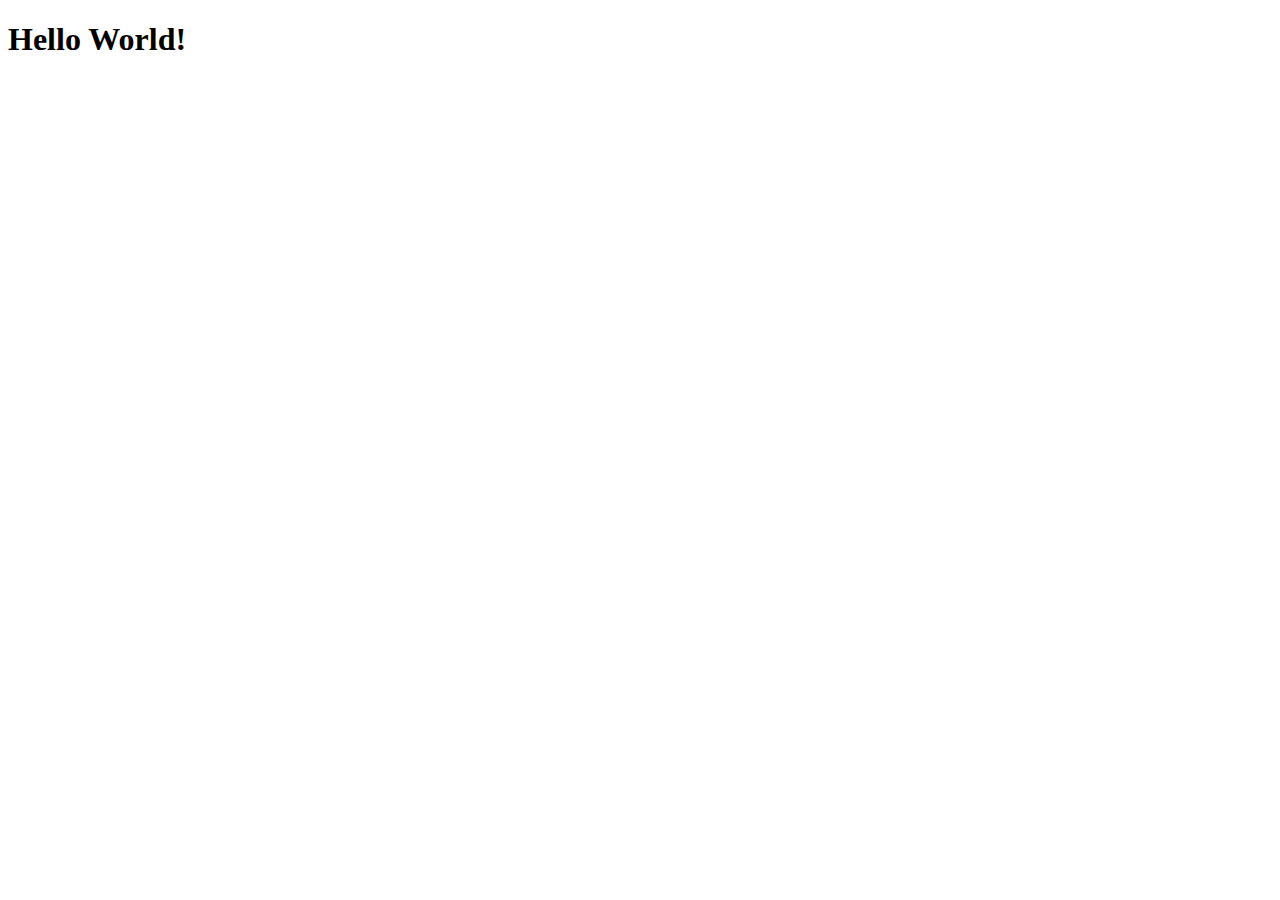
==== index.html @ ada6d63d "Merge pull request #1 from INF7420/hello-world" ====
<!DOCTYPE html>
<html lang="en">
<head>
  <meta charset="utf-8">
  <meta name="Description" content="INF 7420 Project">
  <meta name="viewport" content="width=device-width, initial-scale=1">
  <title>Document</title>
</head>
<body>
  <h1>Hello World!</h1>
  <iframe width="560" height="315" src="https://www.youtube.com/embed/lHTFKWnpDl4" frameborder="0" allow="accelerometer; autoplay; encrypted-media; gyroscope; picture-in-picture" allowfullscreen></iframe>
</body>
</html>
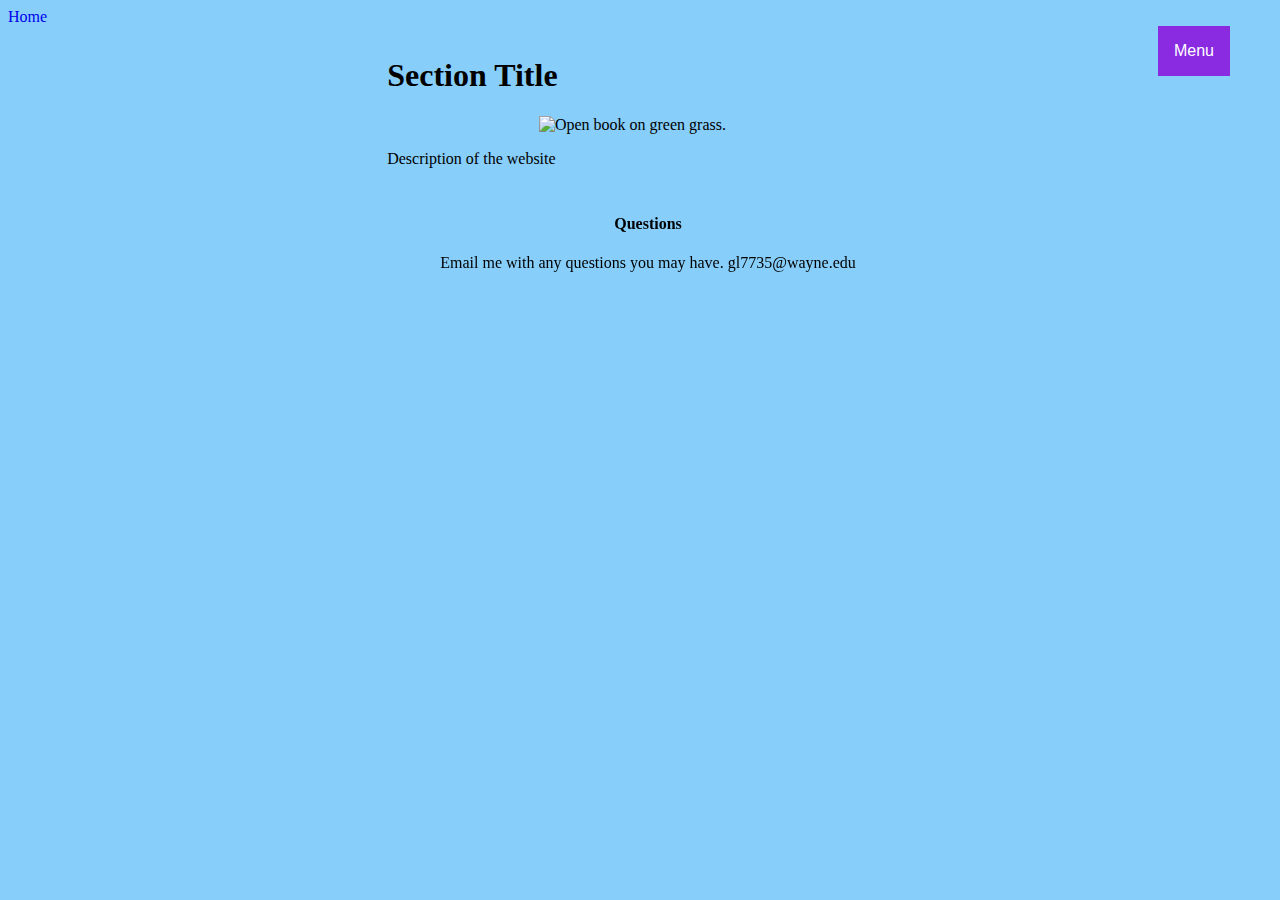
==== commit 846b424e: "Adds CSS and adjusts html for styling" ====
--- a/index.html
+++ b/index.html
@@ -4,10 +4,34 @@
   <meta charset="utf-8">
   <meta name="Description" content="INF 7420 Project">
   <meta name="viewport" content="width=device-width, initial-scale=1">
-  <title>Document</title>
+  <title>Katie Truesell - Portfolio</title>
+  <link rel="stylesheet" href="style.css">
 </head>
 <body>
-  <h1>Hello World!</h1>
-  <iframe width="560" height="315" src="https://www.youtube.com/embed/lHTFKWnpDl4" frameborder="0" allow="accelerometer; autoplay; encrypted-media; gyroscope; picture-in-picture" allowfullscreen></iframe>
+  <header>
+    <nav>
+        <li><a href="index.html">Home</a></li>
+    </nav>
+    <nav class ="dropdown">
+      <button class="dropbtn">Menu</button>
+      <div class ="dropdown-content">
+        <a href="about.html">About</a>
+        <a href="contact.html">Contact</a>   
+      </div>
+    </nav>
+  </header>
+<main>
+  <div class="header">
+    <h1 id="section title">Section Title</h1>
+    <div class="image-index"><img src="images/openbook.jpg" alt="Open book on green grass." width="500" height="300"></div>
+    <p>Description of the website</p>
+  </div>
+</main>
+<footer> 
+  <div class="footer">
+    <h4>Questions</h4>
+    <p>Email me with any questions you may have. gl7735@wayne.edu</p>
+  </div>
+</footer>
 </body>
 </html>
--- a/style.css
+++ b/style.css
@@ -0,0 +1,80 @@
+body {
+    background: lightskyblue;
+}
+nav a {
+    text-transform: capitalize;
+    text-decoration: none;
+}
+
+.dropbtn {
+    background-color: blueviolet;
+    color: white;
+    padding: 16px;
+    font-size: 16px;
+    border: none;
+    cursor: pointer;
+}
+
+.dropdown {
+    position: absolute;
+    display: inline-block;
+    right: 50px;
+}
+
+.dropdown-content {
+    display: none;
+    position: absolute;
+    background-color: blueviolet;
+    min-width: 100px;
+    z-index: 1;
+}
+
+.dropdown-content a {
+    color: black;
+    padding: 12px 16px;
+    text-decoration: none;
+    display: block;
+}
+
+.dropdown-content a:hover {background-color: rgb(138, 106, 168)}
+
+.dropdown:hover .dropdown-content {
+    display: block;
+}
+
+.dropdown:hover .dropbtn {
+    background-color: blueviolet
+}
+
+.image-index {
+    display: block;
+    margin-left: auto;
+    margin-right: auto;
+    width: 40%
+}
+
+.header {
+    margin-left: auto;
+    margin-right: auto;
+    width: 40%;
+    padding: 10px;
+}
+
+.footerarea {
+    background-color: gray;
+    height: 60px;
+}
+
+.footer {
+    background-color: gray;
+    width: 100%;
+    position: fixed;
+    margin-bottom: 0px;
+    height: 0px;
+    text-align: center;
+    display: block;
+}
+.footercontent {
+    padding: 5px;
+    text-align: center;
+}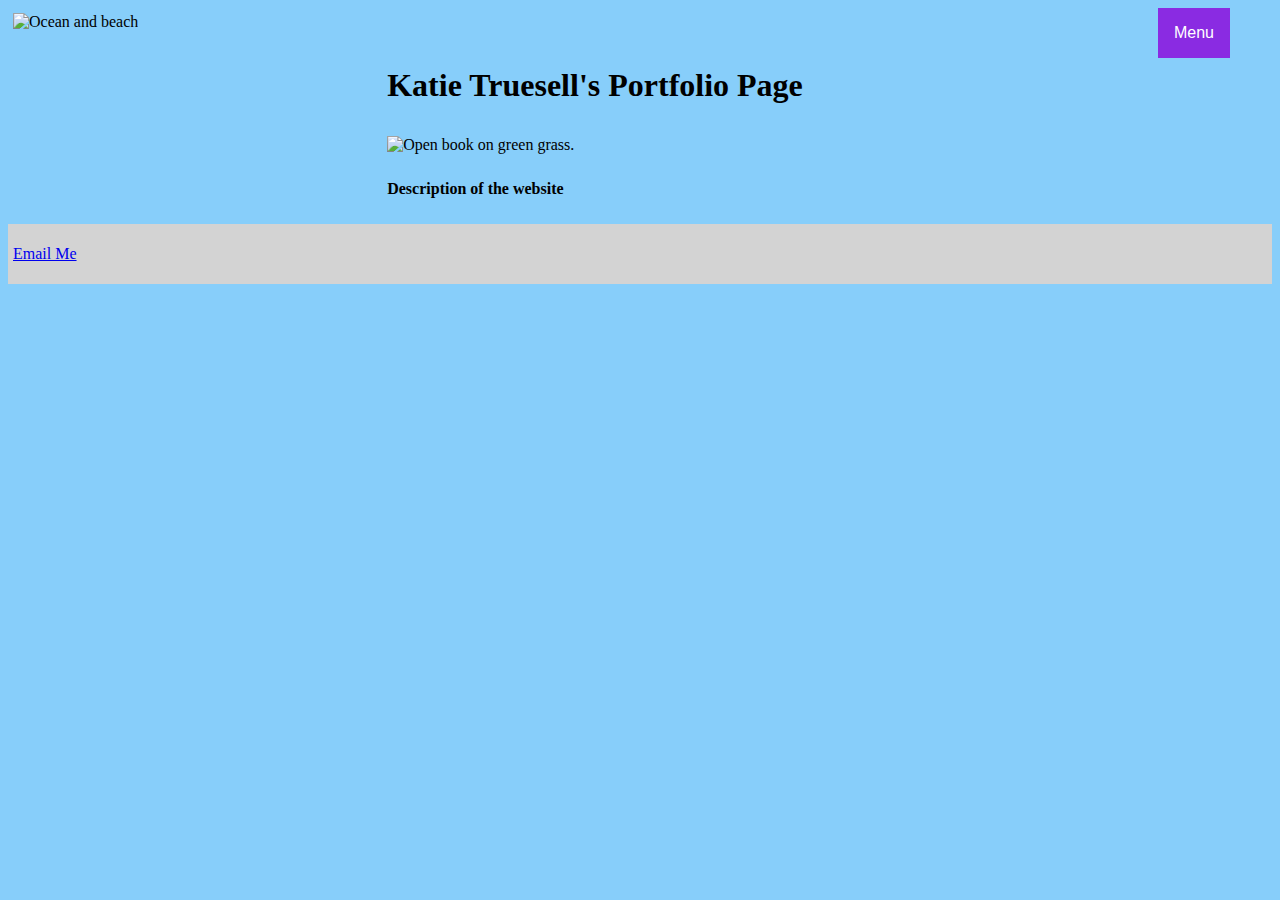
==== commit 831ac5e3: "Merge pull request #5 from INF7420/css" ====
--- a/index.html
+++ b/index.html
@@ -9,28 +9,26 @@
 </head>
 <body>
   <header>
-    <nav>
-        <li><a href="index.html">Home</a></li>
-    </nav>
+    <img class="imgthumb" src="images/beach.jpg" alt="Ocean and beach"/>
     <nav class ="dropdown">
       <button class="dropbtn">Menu</button>
       <div class ="dropdown-content">
+        <a href="index.html">Home</a>
         <a href="about.html">About</a>
         <a href="contact.html">Contact</a>   
       </div>
     </nav>
   </header>
+  <div class="header">
+    <h1 id="section title">Katie Truesell's Portfolio Page</h1>
+</div>
 <main>
-  <div class="header">
-    <h1 id="section title">Section Title</h1>
-    <div class="image-index"><img src="images/openbook.jpg" alt="Open book on green grass." width="500" height="300"></div>
-    <p>Description of the website</p>
-  </div>
+  <img class="img" src="images/openbook.jpg" alt="Open book on green grass.">
+ <p class="header"><b>Description of the website</b></p> 
 </main>
 <footer> 
   <div class="footer">
-    <h4>Questions</h4>
-    <p>Email me with any questions you may have. gl7735@wayne.edu</p>
+    <p><a href="mailto:gl7735@wayne.edu">Email Me</a></p>
   </div>
 </footer>
 </body>
--- a/style.css
+++ b/style.css
@@ -36,7 +36,7 @@
     display: block;
 }
 
-.dropdown-content a:hover {background-color: rgb(138, 106, 168)}
+.dropdown-content a:hover {background-color: rgb(196, 172, 218)}
 
 .dropdown:hover .dropdown-content {
     display: block;
@@ -46,12 +46,13 @@
     background-color: blueviolet
 }
 
-.image-index {
+.img {
     display: block;
     margin-left: auto;
     margin-right: auto;
     width: 40%
 }
+
 
 .header {
     margin-left: auto;
@@ -62,19 +63,35 @@
 
 .footerarea {
     background-color: gray;
-    height: 60px;
+    height: 40px;
 }
 
 .footer {
-    background-color: gray;
-    width: 100%;
-    position: fixed;
-    margin-bottom: 0px;
-    height: 0px;
-    text-align: center;
-    display: block;
+    background-color: lightgray;
+    text-align: left;
+    padding: 5px;
 }
 .footercontent {
     padding: 5px;
-    text-align: center;
-}+    text-align: left;
+}
+
+.imgthumb {
+    border: 1 px solid #ddd;
+    border-radius: 4px;
+    padding: 5px;
+    width: 150px;
+    left: 50px;
+}
+
+p.one {
+    border-width: 2px;
+    border-style: solid;
+    border-color: darkorchid;
+    padding: 10px;
+}
+
+p.example {
+    margin: 20px;
+}
+
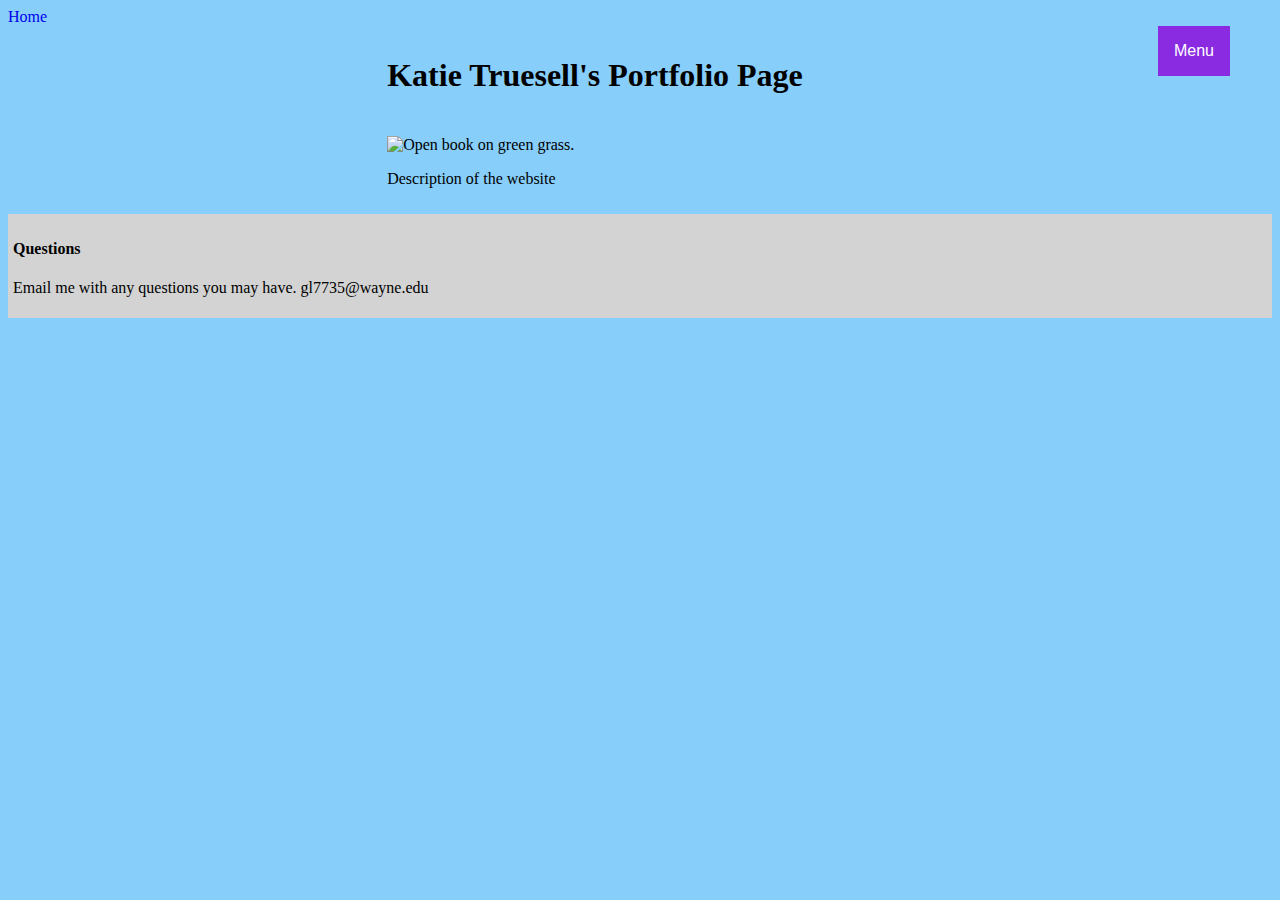
==== commit 00a23761: "Update index.html" ====
--- a/index.html
+++ b/index.html
@@ -9,26 +9,31 @@
 </head>
 <body>
   <header>
-    <img class="imgthumb" src="images/beach.jpg" alt="Ocean and beach"/>
+    <nav>
+        <li><a href="index.html">Home</a></li>
+    </nav>
     <nav class ="dropdown">
       <button class="dropbtn">Menu</button>
       <div class ="dropdown-content">
-        <a href="index.html">Home</a>
         <a href="about.html">About</a>
         <a href="contact.html">Contact</a>   
       </div>
     </nav>
+    <div class="header">
+        <h1 id="section title">Katie Truesell's Portfolio Page</h1>
+        </div>
   </header>
+<main>
   <div class="header">
-    <h1 id="section title">Katie Truesell's Portfolio Page</h1>
-</div>
-<main>
-  <img class="img" src="images/openbook.jpg" alt="Open book on green grass.">
- <p class="header"><b>Description of the website</b></p> 
+    
+    <div class="image-index"><img src="images/openbook.jpg" alt="Open book on green grass." width="500" height="300"></div>
+    <p>Description of the website</p>
+  </div>
 </main>
 <footer> 
   <div class="footer">
-    <p><a href="mailto:gl7735@wayne.edu">Email Me</a></p>
+    <h4>Questions</h4>
+    <p>Email me with any questions you may have. gl7735@wayne.edu</p>
   </div>
 </footer>
 </body>
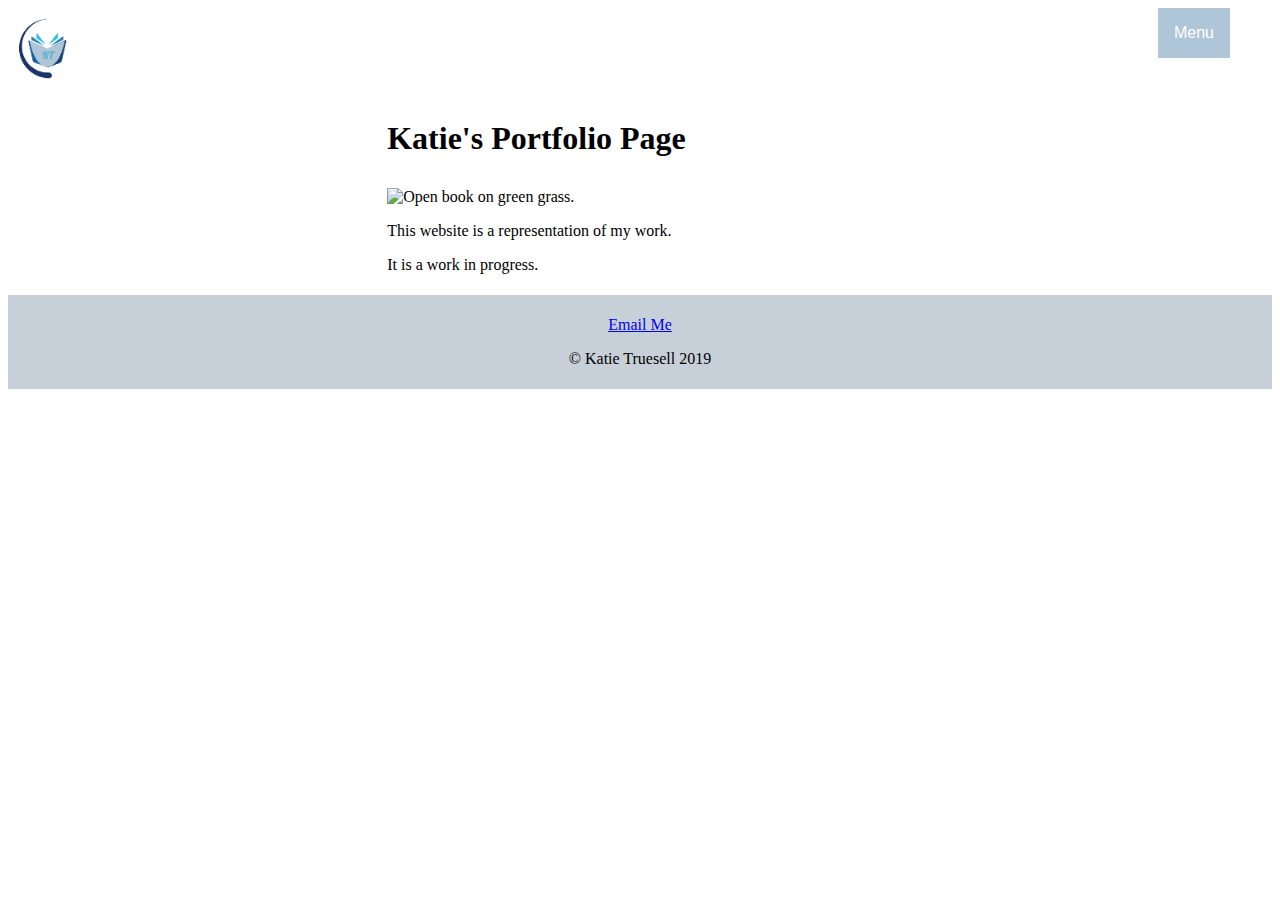
==== commit 2a9e2047: "More Updates" ====
--- a/index.html
+++ b/index.html
@@ -9,31 +9,33 @@
 </head>
 <body>
   <header>
-    <nav>
-        <li><a href="index.html">Home</a></li>
-    </nav>
+  
+    <img class="imgthumb" src="images/logo.jpg" alt="KT's Logo"/> 
     <nav class ="dropdown">
       <button class="dropbtn">Menu</button>
       <div class ="dropdown-content">
+        <a href="index.html">Home</a>
         <a href="about.html">About</a>
         <a href="contact.html">Contact</a>   
       </div>
     </nav>
     <div class="header">
-        <h1 id="section title">Katie Truesell's Portfolio Page</h1>
-        </div>
-  </header>
-<main>
+        <h1 id="section title">Katie's Portfolio Page</h1>
+    </div>
+  
+          </header>
+  <main>
   <div class="header">
     
     <div class="image-index"><img src="images/openbook.jpg" alt="Open book on green grass." width="500" height="300"></div>
-    <p>Description of the website</p>
+    <p>This website is a representation of my work.</p>
+    <p>It is a work in progress.</p>
   </div>
 </main>
 <footer> 
   <div class="footer">
-    <h4>Questions</h4>
-    <p>Email me with any questions you may have. gl7735@wayne.edu</p>
+    <p><a href="mailto:gl7735@wayne.edu">Email Me</a></p>
+    <p>© Katie Truesell 2019</p>
   </div>
 </footer>
 </body>
--- a/style.css
+++ b/style.css
@@ -1,5 +1,5 @@
 body {
-    background: lightskyblue;
+    background: white;
 }
 nav a {
     text-transform: capitalize;
@@ -7,7 +7,7 @@
 }
 
 .dropbtn {
-    background-color: blueviolet;
+    background-color: #AFC5D8;
     color: white;
     padding: 16px;
     font-size: 16px;
@@ -24,26 +24,26 @@
 .dropdown-content {
     display: none;
     position: absolute;
-    background-color: blueviolet;
+    background-color:  #AFC5D8;
     min-width: 100px;
     z-index: 1;
 }
 
 .dropdown-content a {
-    color: black;
+    color: white;
     padding: 12px 16px;
     text-decoration: none;
     display: block;
 }
 
-.dropdown-content a:hover {background-color: rgb(196, 172, 218)}
+.dropdown-content a:hover {background-color: #AFC5D8}
 
 .dropdown:hover .dropdown-content {
     display: block;
 }
 
 .dropdown:hover .dropbtn {
-    background-color: blueviolet
+    background-color: #AFC5D8;
 }
 
 .img {
@@ -58,17 +58,18 @@
     margin-left: auto;
     margin-right: auto;
     width: 40%;
-    padding: 10px;
+    padding: 5px;
 }
 
 .footerarea {
-    background-color: gray;
+    background-color: #C7D0D8;
     height: 40px;
 }
 
 .footer {
-    background-color: lightgray;
-    text-align: left;
+    background-color: #C7D0D8;
+    color: black;
+    text-align: center;
     padding: 5px;
 }
 .footercontent {
@@ -79,8 +80,8 @@
 .imgthumb {
     border: 1 px solid #ddd;
     border-radius: 4px;
-    padding: 5px;
-    width: 150px;
+    padding: 2px;
+    width: 65px;
     left: 50px;
 }
 
@@ -95,3 +96,57 @@
     margin: 20px;
 }
 
+form {
+    margin: 0 auto;
+    width: 400px;
+    padding: 1em;
+    border: 1px solid #CCC;
+    border-radius: e3m;
+}
+
+form div + div {
+    margin-top: 1em;
+}
+
+label {
+    display: inline-block;
+    width: 90px;
+    text-align: right;
+}
+
+input, textarea { 
+ font: 1em sans-serif;
+ width: 300px;
+ box-sizing: border-box;
+ border: 1px solid #999;
+}
+
+textarea {
+ vertical-align: top;
+ height: 5em;
+}
+
+.button {
+    padding-left: 90px;
+    
+}
+
+button {
+    margin-left: .5em;
+    cursor: pointer;
+    background-color: #FDD8D3;
+
+}
+
+.error {
+    border-color: red;
+}
+
+.error-message {
+    color: red;
+}
+
+p {
+    font-family: "Georgia", serif;
+}
+
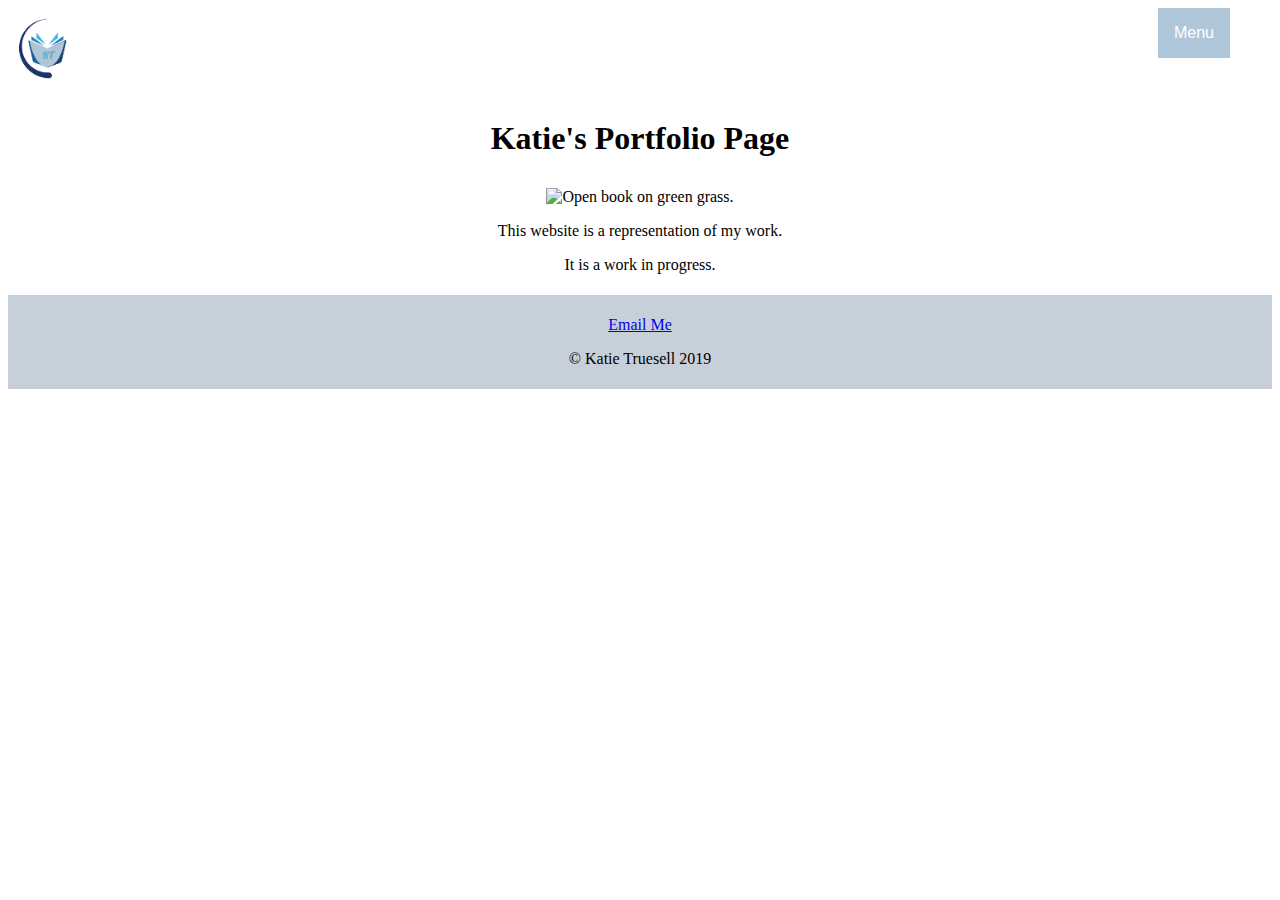
==== commit 32e53bd3: "Merge pull request #7 from INF7420/Lighthouse-Audit" ====
--- a/index.html
+++ b/index.html
@@ -27,7 +27,7 @@
   <main>
   <div class="header">
     
-    <div class="image-index"><img src="images/openbook.jpg" alt="Open book on green grass." width="500" height="300"></div>
+    <div class="image-index"><img src="images/openbook.jpg" alt="Open book on green grass." width="563" height="346"></div>
     <p>This website is a representation of my work.</p>
     <p>It is a work in progress.</p>
   </div>
--- a/style.css
+++ b/style.css
@@ -57,7 +57,7 @@
 .header {
     margin-left: auto;
     margin-right: auto;
-    width: 40%;
+    text-align: center;
     padding: 5px;
 }
 
@@ -100,7 +100,7 @@
     margin: 0 auto;
     width: 400px;
     padding: 1em;
-    border: 1px solid #CCC;
+    border: 1px solid black;
     border-radius: e3m;
 }
 
